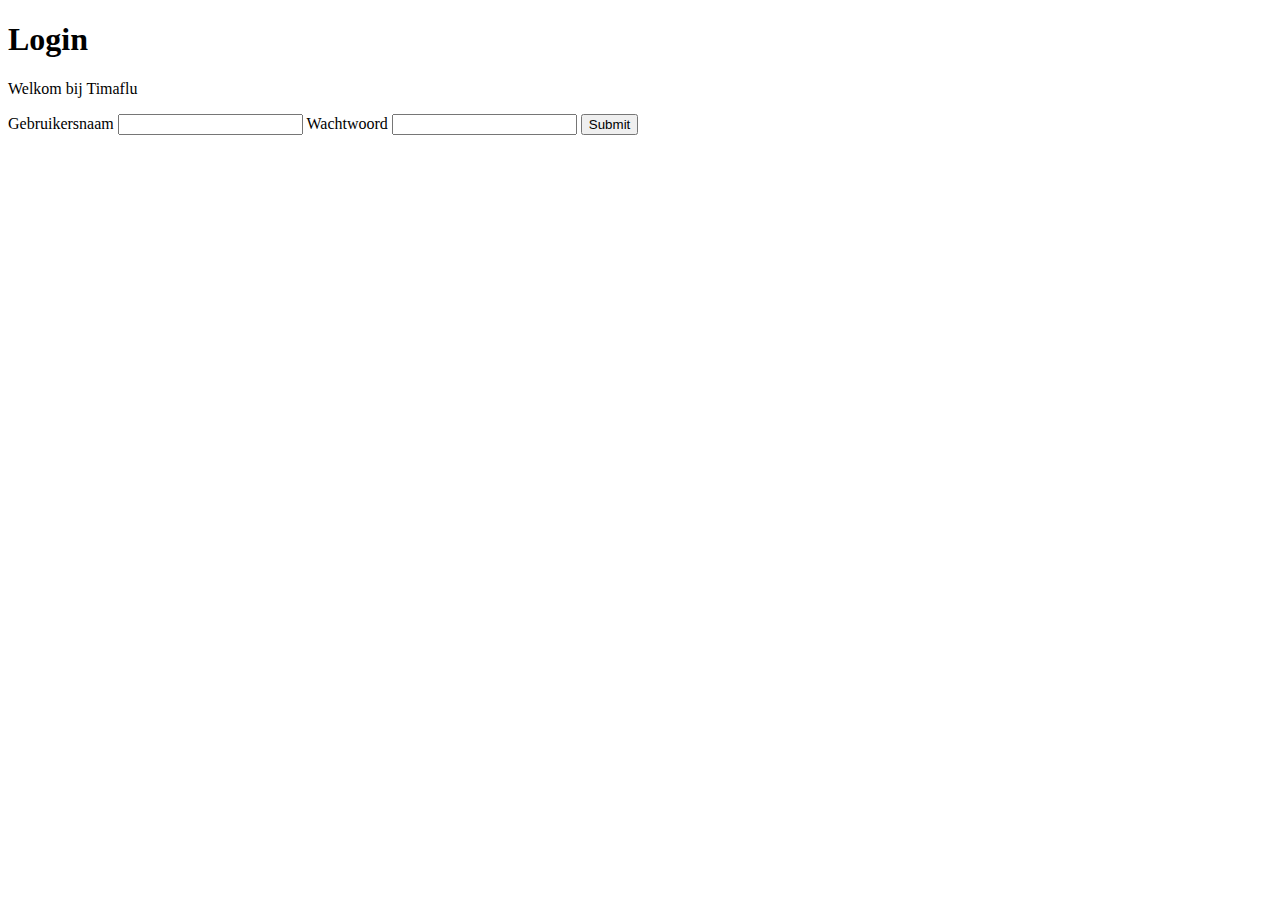
==== index.html @ abd4c925 "added login form" ====
<!DOCTYPE html>
<html lang="en">
<head>
    <meta charset="UTF-8">
    <meta name="viewport" content="width=device-width, initial-scale=1.0">
    <meta http-equiv="X-UA-Compatible" content="ie=edge">
    <title>Dashboard | Timaflu</title>
</head>
<body>
    <h1>Login</h1>
    <p>Welkom bij Timaflu</p>

    <form action="dashboard.html" method="POST">
        <label for="username">Gebruikersnaam</label>
        <input type="text" id="username" name="username">

        <label for="password">Wachtwoord</label>
        <input type="password" id="password" name="password">

        <input type="submit">
    </form>
</body>
</html>
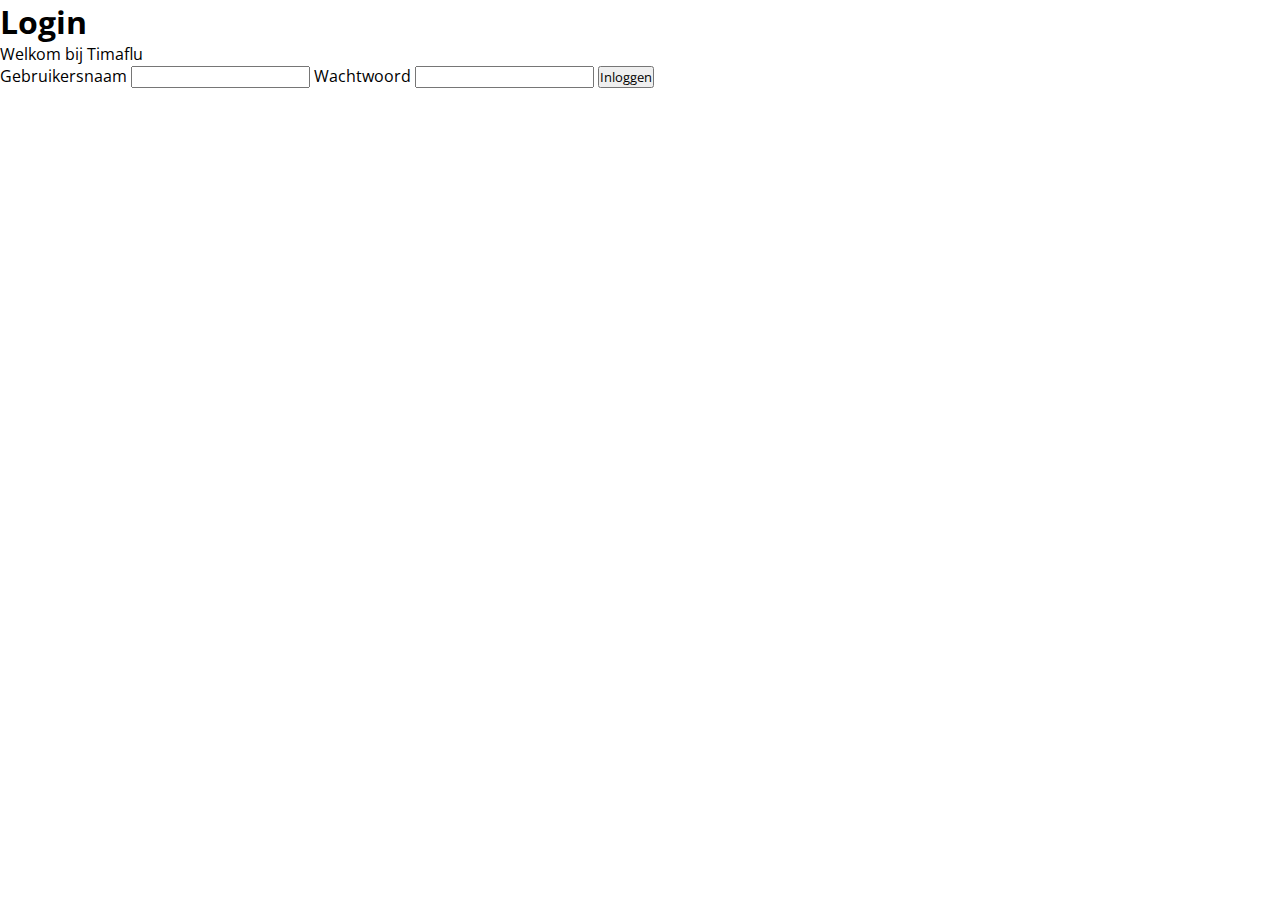
==== commit 60f8d63b: "added navbar" ====
--- a/index.html
+++ b/index.html
@@ -5,6 +5,7 @@
     <meta name="viewport" content="width=device-width, initial-scale=1.0">
     <meta http-equiv="X-UA-Compatible" content="ie=edge">
     <title>Dashboard | Timaflu</title>
+    <link rel="stylesheet" href="css/main.css">
 </head>
 <body>
     <h1>Login</h1>
@@ -17,7 +18,7 @@
         <label for="password">Wachtwoord</label>
         <input type="password" id="password" name="password">
 
-        <input type="submit">
+        <input type="submit" value="Inloggen">
     </form>
 </body>
 </html>--- a/css/main.css
+++ b/css/main.css
@@ -0,0 +1,46 @@
+/* Open Sans font */
+@import url('https://fonts.googleapis.com/css?family=Open+Sans:400,700&display=swap');
+
+* {
+    padding: 0;
+    margin: 0;
+    box-sizing: border-box;
+    font-family: 'Open Sans', sans-serif;
+}
+
+nav {
+    display: flex;
+    flex-direction: row;
+    background: #eee;
+    padding: 0 1em;
+    align-items: center;
+}
+
+nav img {
+    height: auto;
+    width: auto;
+    max-height: 54px;
+    padding: 5px 0;
+}
+
+nav ul {
+    display: flex;
+    flex-direction: row;
+    list-style: none;
+    width: 100%;
+}
+
+nav ul li:hover {
+    background: #ddd;
+}
+
+nav ul li a {
+    display: block;
+    text-decoration: none;
+    color: #000000;
+    padding: 1em;
+}
+
+nav .active {
+    font-weight: 700;
+}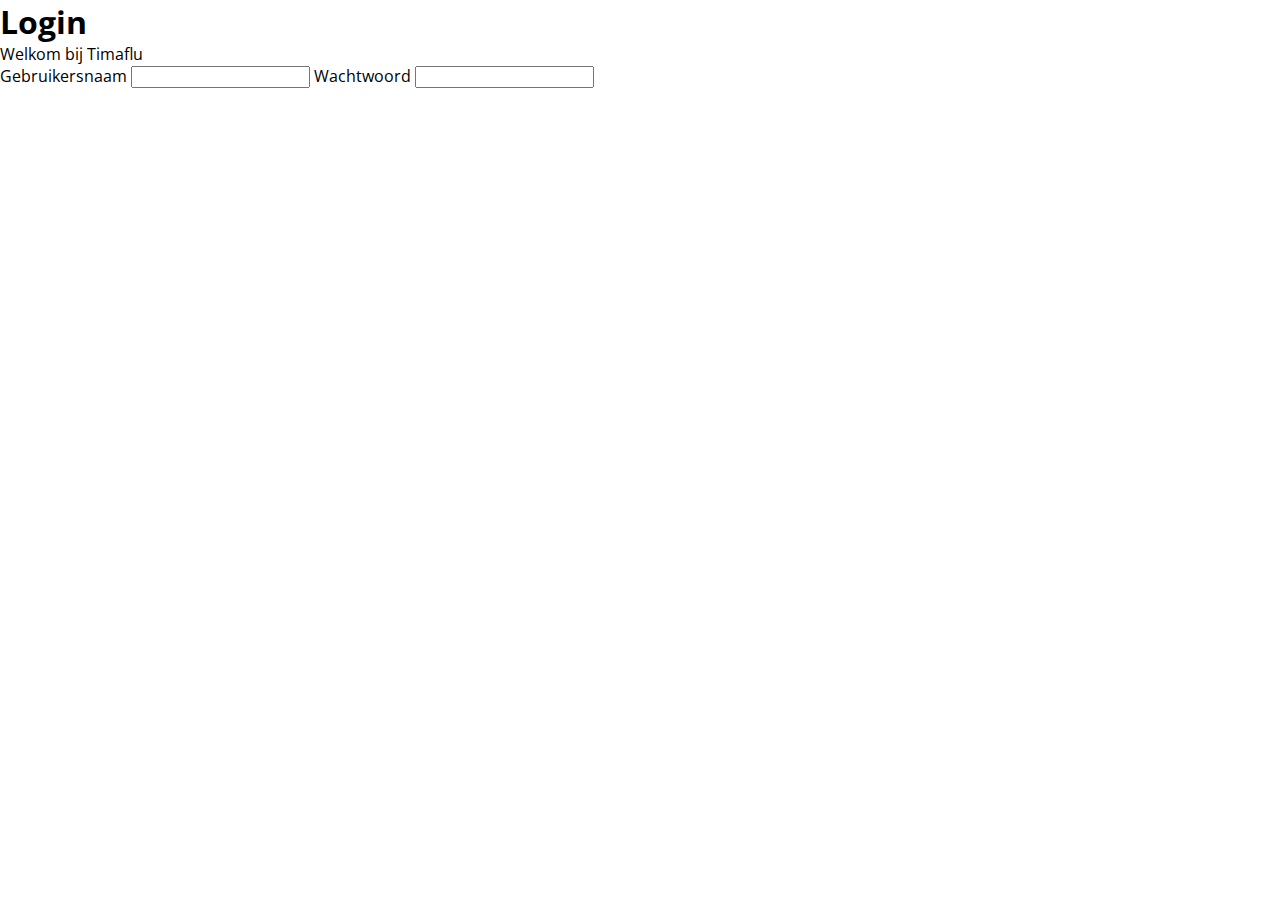
==== commit 5cd7d1a8: "changed submit to <a> tag" ====
--- a/index.html
+++ b/index.html
@@ -11,14 +11,14 @@
     <h1>Login</h1>
     <p>Welkom bij Timaflu</p>
 
-    <form action="dashboard.html" method="POST">
+    <form>
         <label for="username">Gebruikersnaam</label>
         <input type="text" id="username" name="username">
 
         <label for="password">Wachtwoord</label>
         <input type="password" id="password" name="password">
 
-        <input type="submit" value="Inloggen">
+        <a href="dashboard.html">
     </form>
 </body>
 </html>